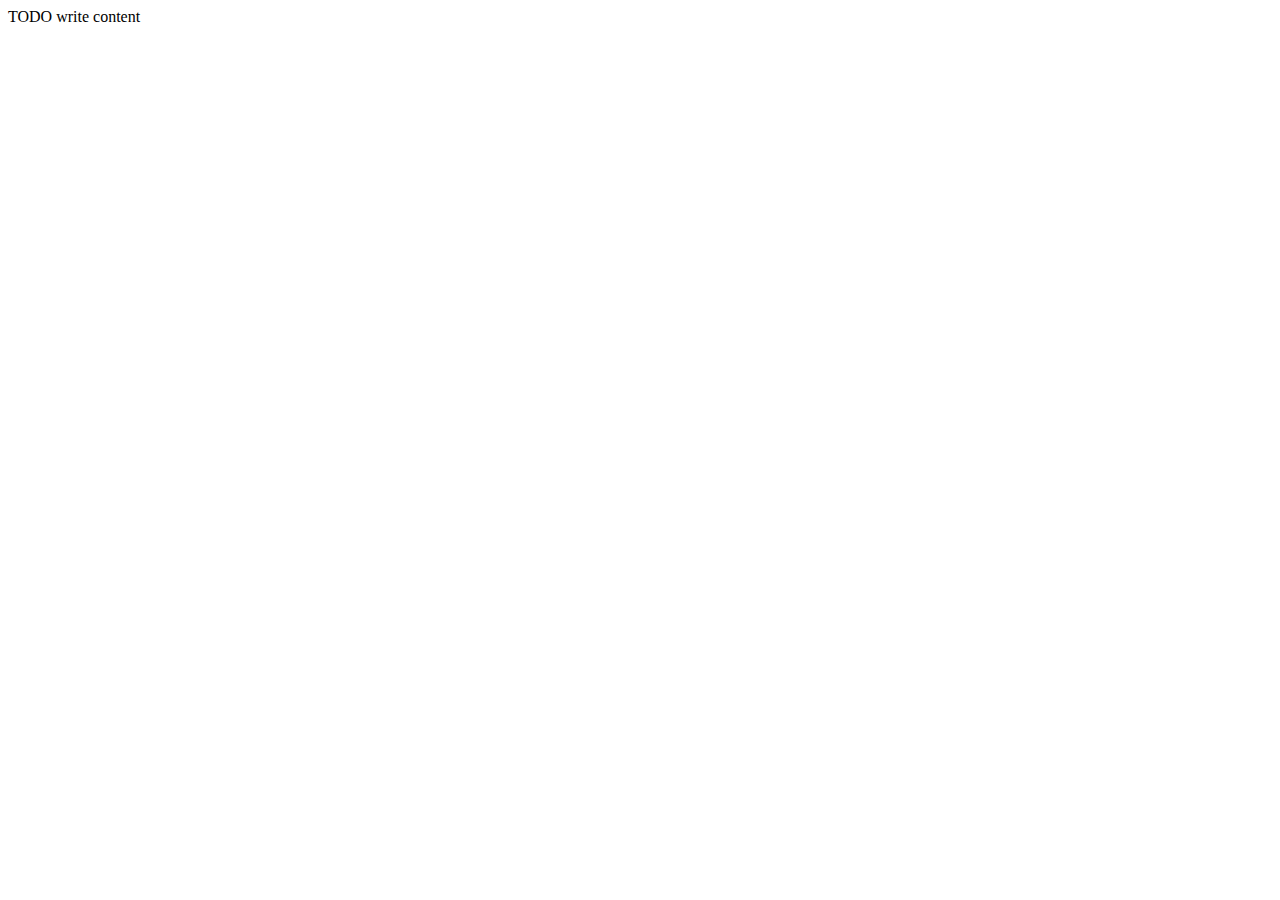
==== public_html/index.html @ 16a07172 "initial commit" ====
<!DOCTYPE html>
<!--
To change this license header, choose License Headers in Project Properties.
To change this template file, choose Tools | Templates
and open the template in the editor.
-->
<html>
    <head>
        <title>TODO supply a title</title>
        <meta charset="UTF-8">
        <meta name="viewport" content="width=device-width, initial-scale=1.0">
    </head>
    <body>
        <div>TODO write content</div>
    </body>
</html>
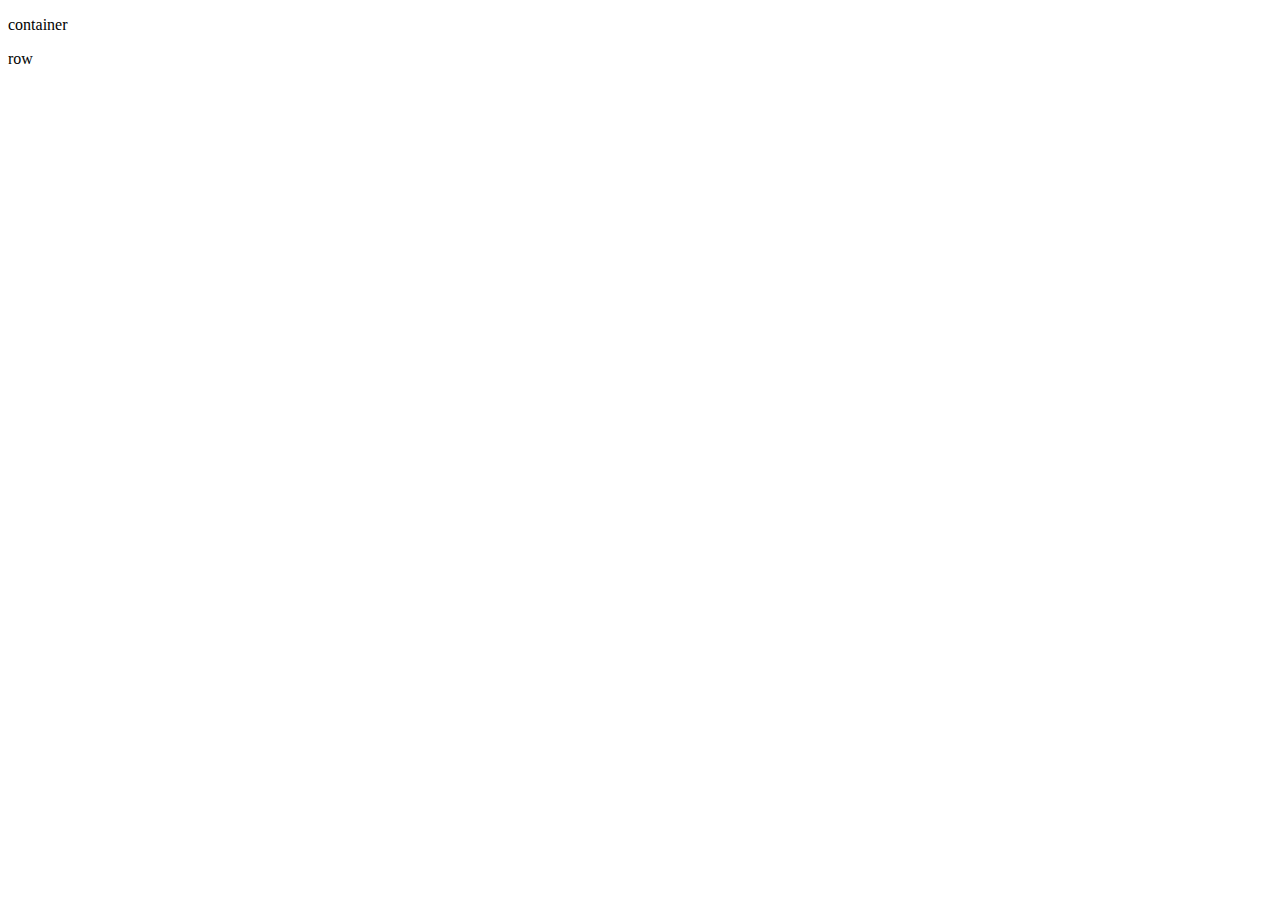
==== commit dc38cf3d: "i added some of those lines to my website" ====
--- a/public_html/index.html
+++ b/public_html/index.html
@@ -9,8 +9,17 @@
         <title>TODO supply a title</title>
         <meta charset="UTF-8">
         <meta name="viewport" content="width=device-width, initial-scale=1.0">
+        <link type="text/css" rel="stylesheet" href="css/bootstrap-theme.css">
+        <link type="text/css" rel="stylesheet" href="css/bootstrap">
+        <link type="text/css" rel="stylesheet" href="css/custom-style.css">
     </head>
     <body>
-        <div>TODO write content</div>
+        <div class="container">
+            <p>container</P>
+            <div class="row">
+                <p>row</p>
+            </div>
+        </div>
     </body>
 </html>
+
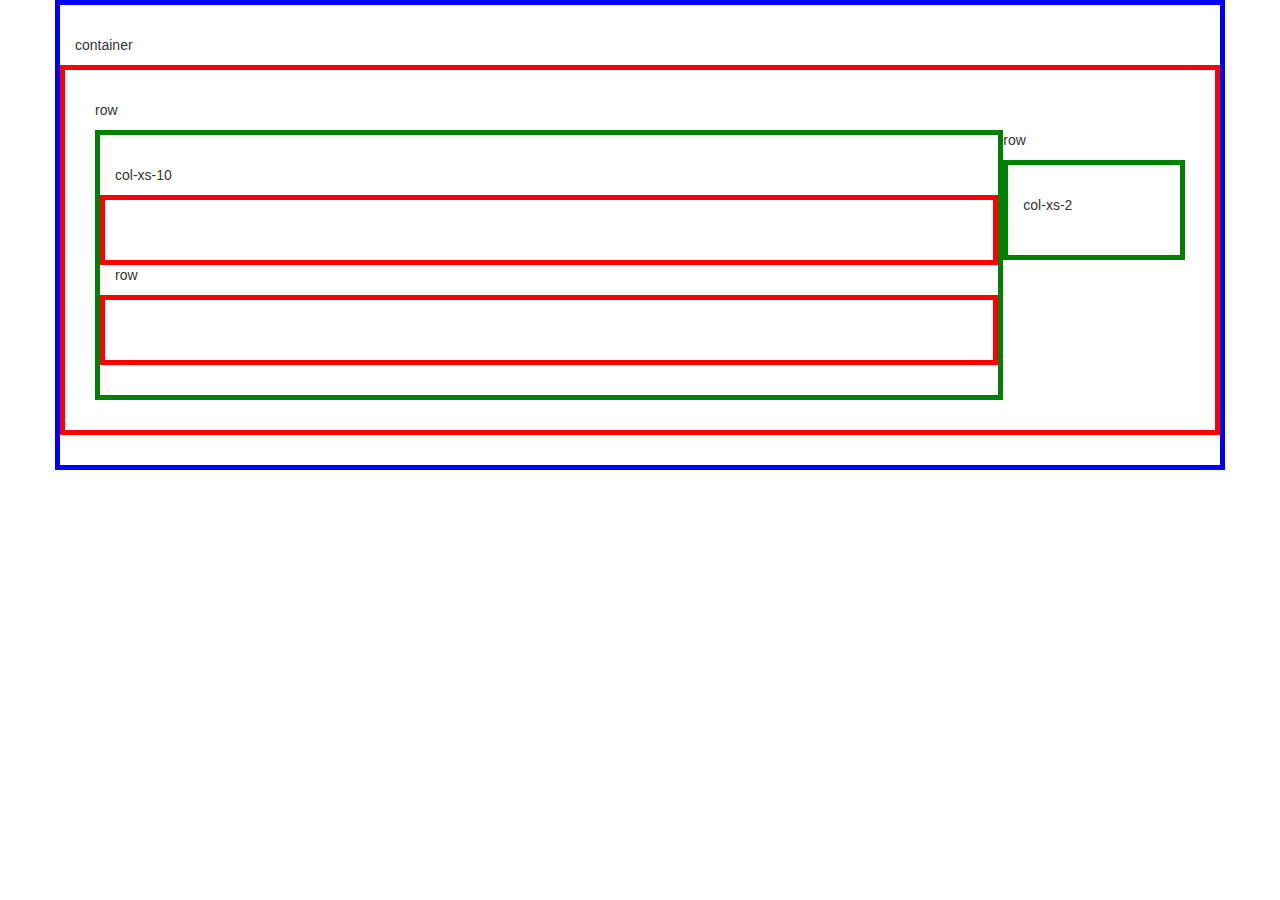
==== commit 2321a58f: "i fixed some minor errors" ====
--- a/public_html/index.html
+++ b/public_html/index.html
@@ -10,7 +10,7 @@
         <meta charset="UTF-8">
         <meta name="viewport" content="width=device-width, initial-scale=1.0">
         <link type="text/css" rel="stylesheet" href="css/bootstrap-theme.css">
-        <link type="text/css" rel="stylesheet" href="css/bootstrap">
+        <link type="text/css" rel="stylesheet" href="css/bootstrap.css">
         <link type="text/css" rel="stylesheet" href="css/custom-style.css">
     </head>
     <body>
@@ -18,6 +18,16 @@
             <p>container</P>
             <div class="row">
                 <p>row</p>
+                <div class="col-xs-10">
+                    <p>col-xs-10</p>
+                    <div class="row"></div>
+                    <p>row</p>
+                    <div class="row"></div>
+                </div>
+                <p>row</p>
+                <div class="col-xs-2">
+                    <p>col-xs-2</p>
+                </div>
             </div>
         </div>
     </body>
--- a/public_html/css/custom-style.css
+++ b/public_html/css/custom-style.css
@@ -0,0 +1,14 @@
+div {
+    border-style: solid;
+    border-width: 5px;
+    border-color: green;
+    padding: 30px;
+}
+
+.container {
+    border-color: blue;
+}   
+    
+    .row {
+     border-color: red;   
+    }
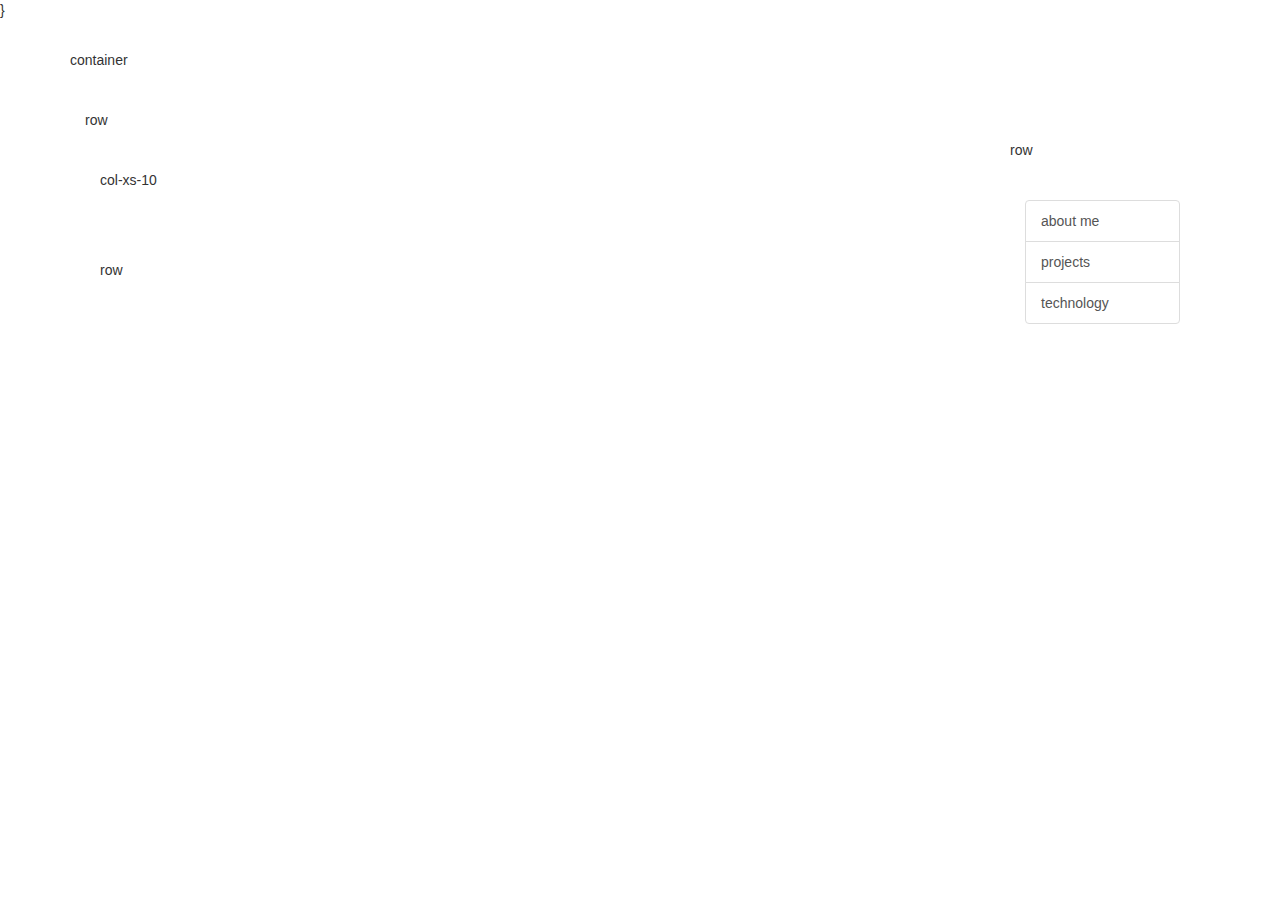
==== commit 105c0fbd: "i tried to add a screenshot but failed constantly and didnt work" ====
--- a/public_html/index.html
+++ b/public_html/index.html
@@ -13,8 +13,8 @@
         <link type="text/css" rel="stylesheet" href="css/bootstrap.css">
         <link type="text/css" rel="stylesheet" href="css/custom-style.css">
     </head>
-    <body>
-        <div class="container">
+    <body class="back1"> 
+}           <div class="container">
             <p>container</P>
             <div class="row">
                 <p>row</p>
@@ -25,8 +25,13 @@
                     <div class="row"></div>
                 </div>
                 <p>row</p>
+                <img src="">
                 <div class="col-xs-2">
-                    <p>col-xs-2</p>
+                    <nav class="listgroup">
+                        <a class="list-group-item" href="index.html">about me</a>
+                        <a class="list-group-item" href="project.html">projects</a>
+                        <a class="list-group-item" href="technology.html">technology</a>
+                    </nav>
                 </div>
             </div>
         </div>
--- a/public_html/css/custom-style.css
+++ b/public_html/css/custom-style.css
@@ -1,5 +1,5 @@
 div {
-    border-style: solid;
+    border-style: hidden;
     border-width: 5px;
     border-color: green;
     padding: 30px;
@@ -12,3 +12,6 @@
     .row {
      border-color: red;   
     }
+    body {
+    background-image: url("http://images7.alphacoders.com/491/491659.jpg");
+}
